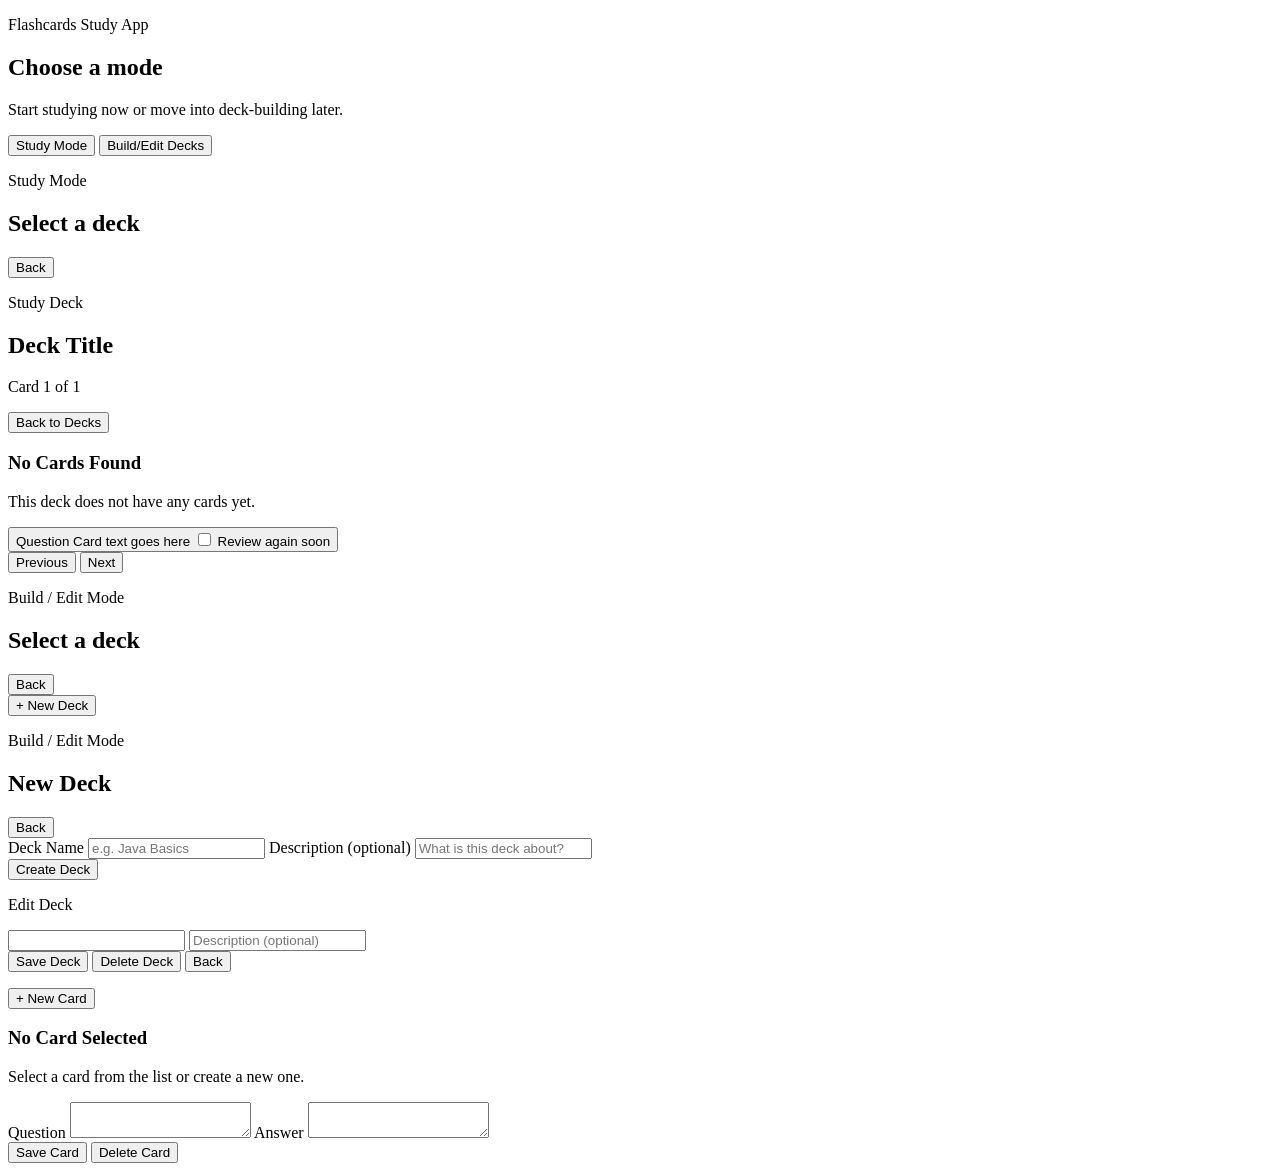
==== frontend/index.html @ 6f694fc8 "Separate frontend and add Docker Compose with nginx gateway - Move frontend out of backend static re" ====
<!DOCTYPE html>
<html lang="en">
<head>
    <meta charset="UTF-8">
    <meta name="viewport" content="width=device-width, initial-scale=1.0">
    <title>Flashcards Study App</title>
    <link rel="stylesheet" href="/styles.css">
</head>
<body>
    <main class="app-shell">
        <section id="welcome-view" class="view">
            <div class="hero-card">
                <p class="eyebrow">Flashcards Study App</p>
                <h1>Choose a mode</h1>
                <p class="subtitle">Start studying now or move into deck-building later.</p>
                <div class="mode-actions">
                    <button id="study-mode-button" type="button">Study Mode</button>
                    <button id="edit-mode-button" type="button">Build/Edit Decks</button>
                </div>
            </div>
        </section>

        <section id="deck-selection-view" class="view hidden">
            <div class="panel">
                <div class="panel-header">
                    <div>
                        <p class="eyebrow">Study Mode</p>
                        <h2>Select a deck</h2>
                    </div>
                    <button id="back-to-home-button" type="button" class="secondary-button">Back</button>
                </div>

                <div id="deck-list" class="deck-list"></div>
                <p id="deck-list-status" class="status-message hidden"></p>
            </div>
        </section>

        <section id="study-view" class="view hidden">
            <div class="panel study-panel">
                <div class="panel-header">
                    <div>
                        <p class="eyebrow">Study Deck</p>
                        <h2 id="deck-title">Deck Title</h2>
                        <p id="card-position" class="status-message">Card 1 of 1</p>
                    </div>
                    <button id="back-to-decks-button" type="button" class="secondary-button">Back to Decks</button>
                </div>

                <div id="study-empty-state" class="empty-state hidden">
                    <h3>No Cards Found</h3>
                    <p>This deck does not have any cards yet.</p>
                </div>

                <button id="flashcard" class="flashcard hidden" type="button">
                    <span id="card-face-label" class="card-face-label">Question</span>
                    <span id="card-text" class="card-text">Card text goes here</span>
                    <label id="mark-for-review-label" class="mark-for-review-label" onclick="event.stopPropagation()">
                        <input id="mark-for-review-checkbox" type="checkbox" />
                        Review again soon
                    </label>
                </button>

                <div class="controls">
                    <button id="prev-button" type="button">Previous</button>
                    <button id="next-button" type="button">Next</button>
                </div>
            </div>
        </section>

        <section id="edit-deck-selection-view" class="view hidden">
            <div class="panel">
                <div class="panel-header">
                    <div>
                        <p class="eyebrow">Build / Edit Mode</p>
                        <h2>Select a deck</h2>
                    </div>
                    <button id="edit-back-to-home-button" type="button" class="secondary-button">Back</button>
                </div>

                <button id="add-deck-button" type="button" class="primary-button add-button">+ New Deck</button>

                <div id="edit-deck-list" class="deck-list"></div>
                <p id="edit-deck-list-status" class="status-message hidden"></p>
            </div>
        </section>

        <section id="create-deck-view" class="view hidden">
            <div class="panel">
                <div class="panel-header">
                    <div>
                        <p class="eyebrow">Build / Edit Mode</p>
                        <h2>New Deck</h2>
                    </div>
                    <button id="create-deck-back-button" type="button" class="secondary-button">Back</button>
                </div>

                <label class="edit-label" for="create-deck-name-input">Deck Name</label>
                <input id="create-deck-name-input" type="text" class="edit-input" placeholder="e.g. Java Basics" />
                <label class="edit-label" for="create-deck-description-input">Description (optional)</label>
                <input id="create-deck-description-input" type="text" class="edit-input" placeholder="What is this deck about?" />
                <div class="form-actions create-deck-actions">
                    <button id="create-deck-submit-button" type="button" class="primary-button">Create Deck</button>
                </div>
                <p id="create-deck-status" class="status-message hidden"></p>
            </div>
        </section>

        <section id="edit-view" class="view hidden">
            <div class="panel edit-panel">
                <div class="panel-header">
                    <div class="deck-edit-fields">
                        <p class="eyebrow">Edit Deck</p>
                        <input id="edit-deck-name-input" type="text" class="edit-input edit-heading-input" />
                        <input id="edit-deck-description-input" type="text" class="edit-input" placeholder="Description (optional)" />
                    </div>
                    <div class="edit-header-actions">
                        <button id="save-deck-button" type="button" class="primary-button">Save Deck</button>
                        <button id="delete-deck-button" type="button" class="danger-button">Delete Deck</button>
                        <button id="back-to-edit-decks-button" type="button" class="secondary-button">Back</button>
                    </div>
                </div>

                <p id="edit-status" class="status-message hidden"></p>

                <div class="edit-content">
                    <div class="card-sidebar">
                        <button id="add-card-button" type="button" class="primary-button add-button">+ New Card</button>
                        <div id="card-sidebar-list" class="card-sidebar-list"></div>
                    </div>

                    <div class="card-editor">
                        <div id="card-editor-empty-state" class="empty-state">
                            <h3>No Card Selected</h3>
                            <p>Select a card from the list or create a new one.</p>
                        </div>

                        <div id="card-editor-form" class="card-editor-form hidden">
                            <label class="edit-label" for="edit-card-front">Question</label>
                            <textarea id="edit-card-front" class="edit-textarea"></textarea>
                            <label class="edit-label" for="edit-card-back">Answer</label>
                            <textarea id="edit-card-back" class="edit-textarea"></textarea>
                            <div class="card-editor-actions">
                                <button id="save-card-button" type="button" class="primary-button">Save Card</button>
                                <button id="delete-card-button" type="button" class="danger-button">Delete Card</button>
                            </div>
                        </div>
                    </div>
                </div>
            </div>
        </section>
    </main>

    <script type="module" src="/js/main.js"></script>
</body>
</html>
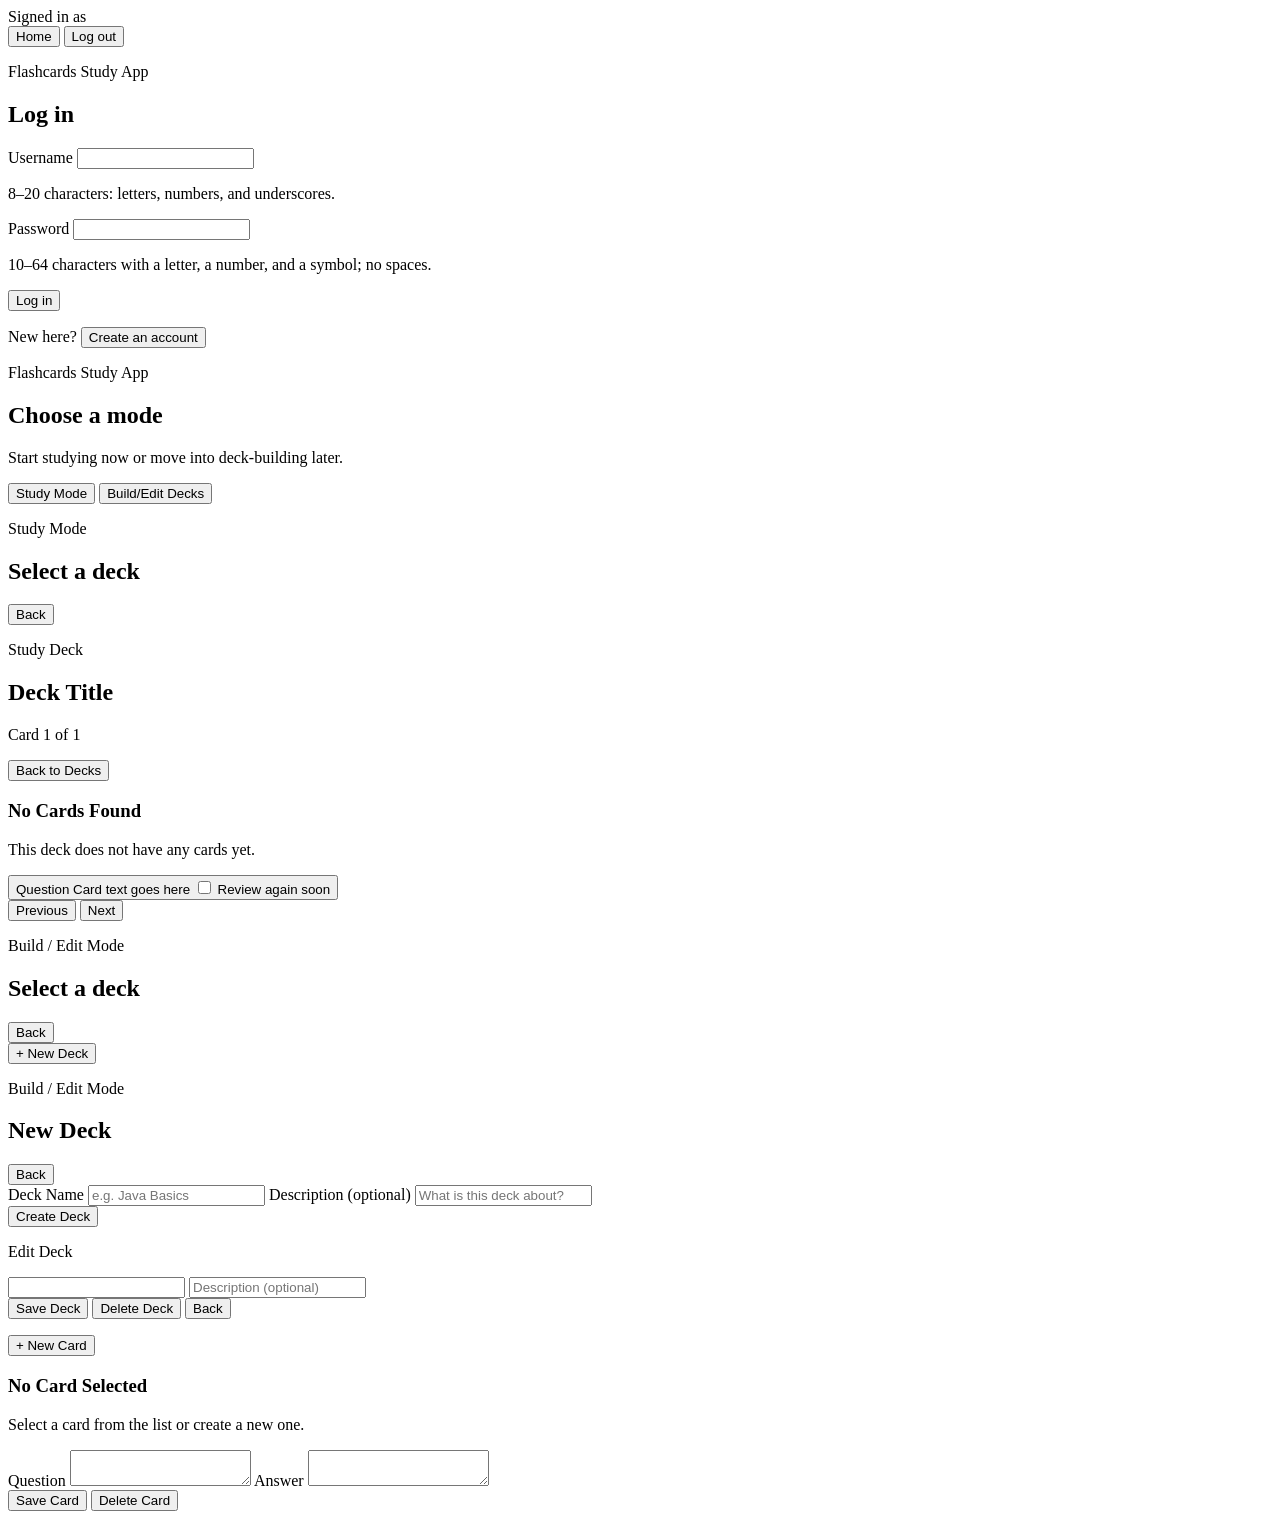
==== commit 682ddfea: "Add login, signup and logout to the frontend - Login/signup screen sharing one form; field hints in " ====
--- a/frontend/index.html
+++ b/frontend/index.html
@@ -8,7 +8,47 @@
 </head>
 <body>
     <main class="app-shell">
-        <section id="welcome-view" class="view">
+        <!-- Shown on every screen once logged in -->
+        <header id="session-bar" class="session-bar hidden">
+            <span class="session-user">Signed in as <strong id="session-username"></strong></span>
+            <div class="session-actions">
+                <button id="home-button" type="button" class="secondary-button">Home</button>
+                <button id="logout-button" type="button" class="secondary-button">Log out</button>
+            </div>
+        </header>
+
+        <!-- Login and signup share one form; the mode switch changes its wording and hints -->
+        <section id="auth-view" class="view hidden">
+            <div class="panel auth-panel">
+                <p class="eyebrow">Flashcards Study App</p>
+                <h2 id="auth-title">Log in</h2>
+
+                <form id="auth-form" novalidate>
+                    <label class="edit-label" for="auth-username-input">Username</label>
+                    <input id="auth-username-input" type="text" class="edit-input" autocomplete="username" />
+                    <p id="auth-username-hint" class="field-hint hidden">8–20 characters: letters, numbers, and underscores.</p>
+                    <p id="auth-username-error" class="field-error hidden"></p>
+
+                    <label class="edit-label" for="auth-password-input">Password</label>
+                    <input id="auth-password-input" type="password" class="edit-input" autocomplete="current-password" />
+                    <p id="auth-password-hint" class="field-hint hidden">10–64 characters with a letter, a number, and a symbol; no spaces.</p>
+                    <p id="auth-password-error" class="field-error hidden"></p>
+
+                    <p id="auth-form-error" class="field-error hidden"></p>
+
+                    <div class="form-actions auth-actions">
+                        <button id="auth-submit-button" type="submit" class="primary-button">Log in</button>
+                    </div>
+                </form>
+
+                <p class="auth-switch">
+                    <span id="auth-switch-text">New here?</span>
+                    <button id="auth-switch-button" type="button" class="link-button">Create an account</button>
+                </p>
+            </div>
+        </section>
+
+        <section id="welcome-view" class="view hidden">
             <div class="hero-card">
                 <p class="eyebrow">Flashcards Study App</p>
                 <h1>Choose a mode</h1>
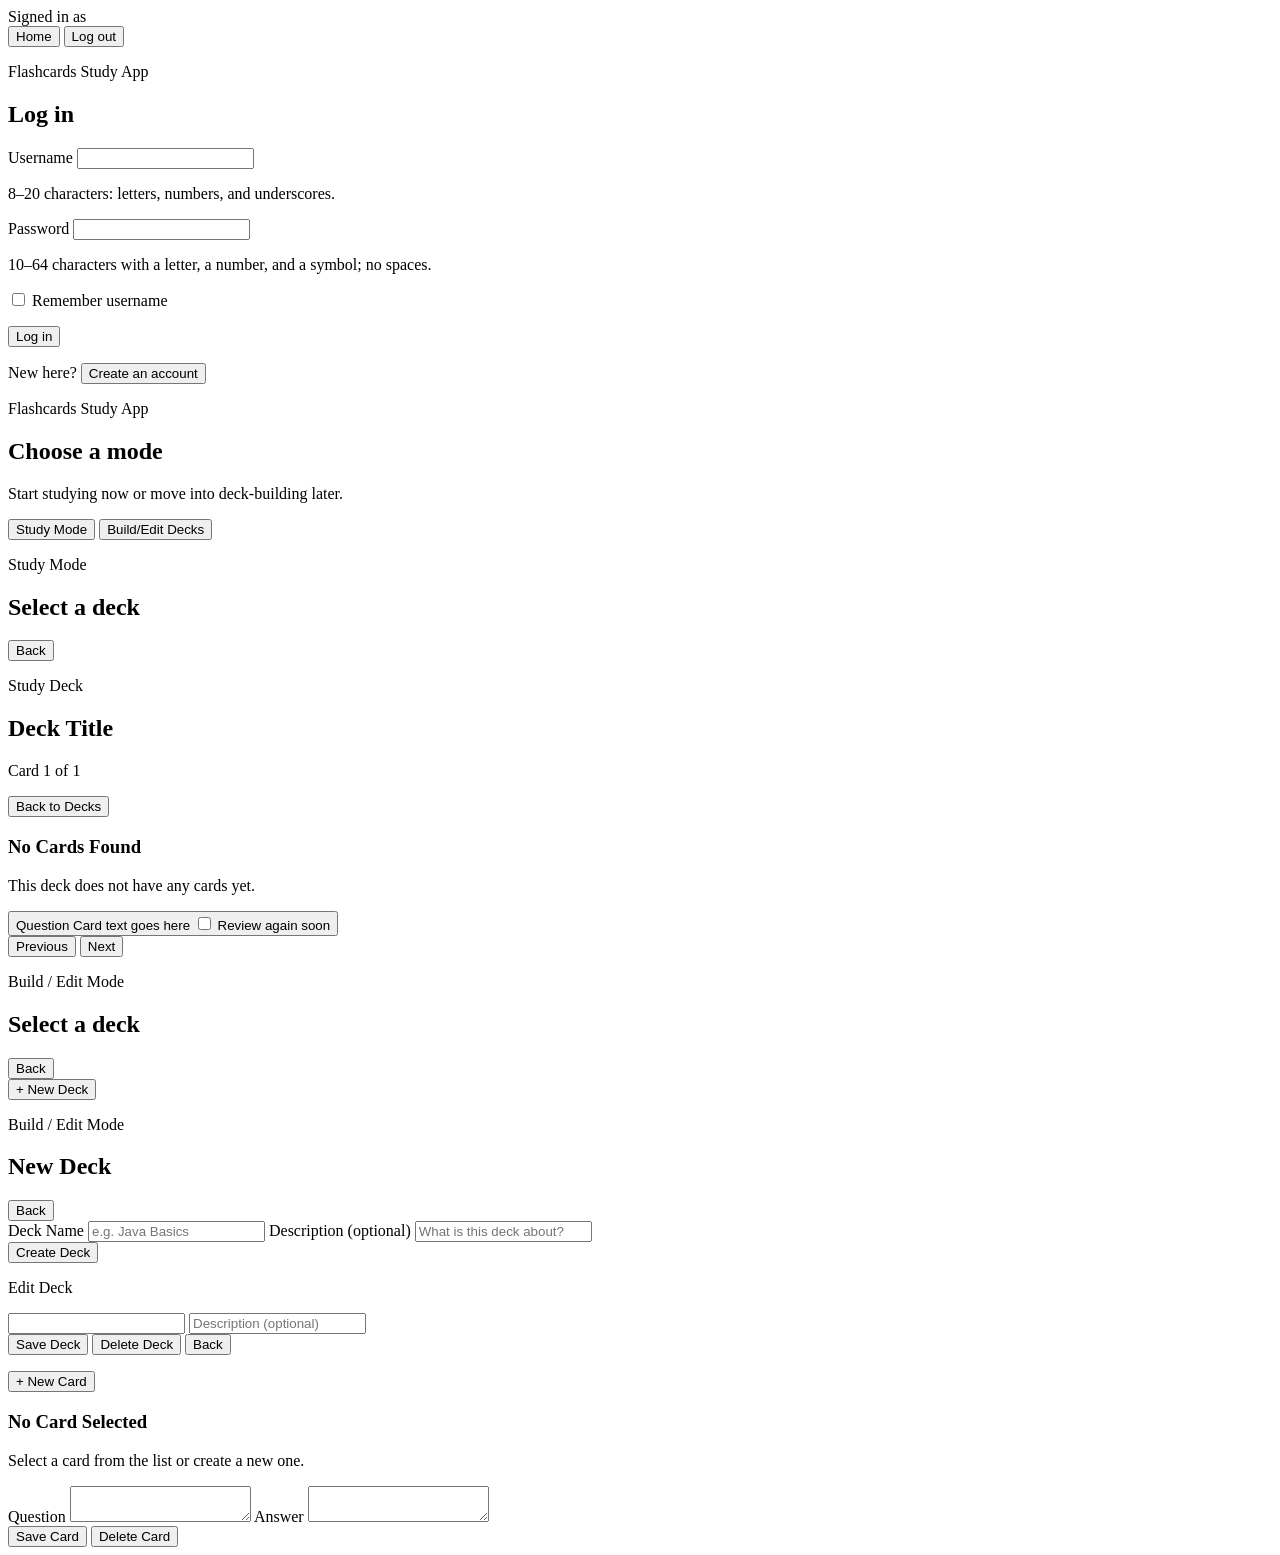
==== commit 21164717: "Blank signup form, optional remembered username, and fix hidden flex elements - Create account alway" ====
--- a/frontend/index.html
+++ b/frontend/index.html
@@ -34,6 +34,12 @@
                     <p id="auth-password-hint" class="field-hint hidden">10–64 characters with a letter, a number, and a symbol; no spaces.</p>
                     <p id="auth-password-error" class="field-error hidden"></p>
 
+                    <!-- Login mode only; remembers the username, never the password -->
+                    <label id="auth-remember-label" class="remember-label">
+                        <input id="auth-remember-checkbox" type="checkbox" />
+                        Remember username
+                    </label>
+
                     <p id="auth-form-error" class="field-error hidden"></p>
 
                     <div class="form-actions auth-actions">
